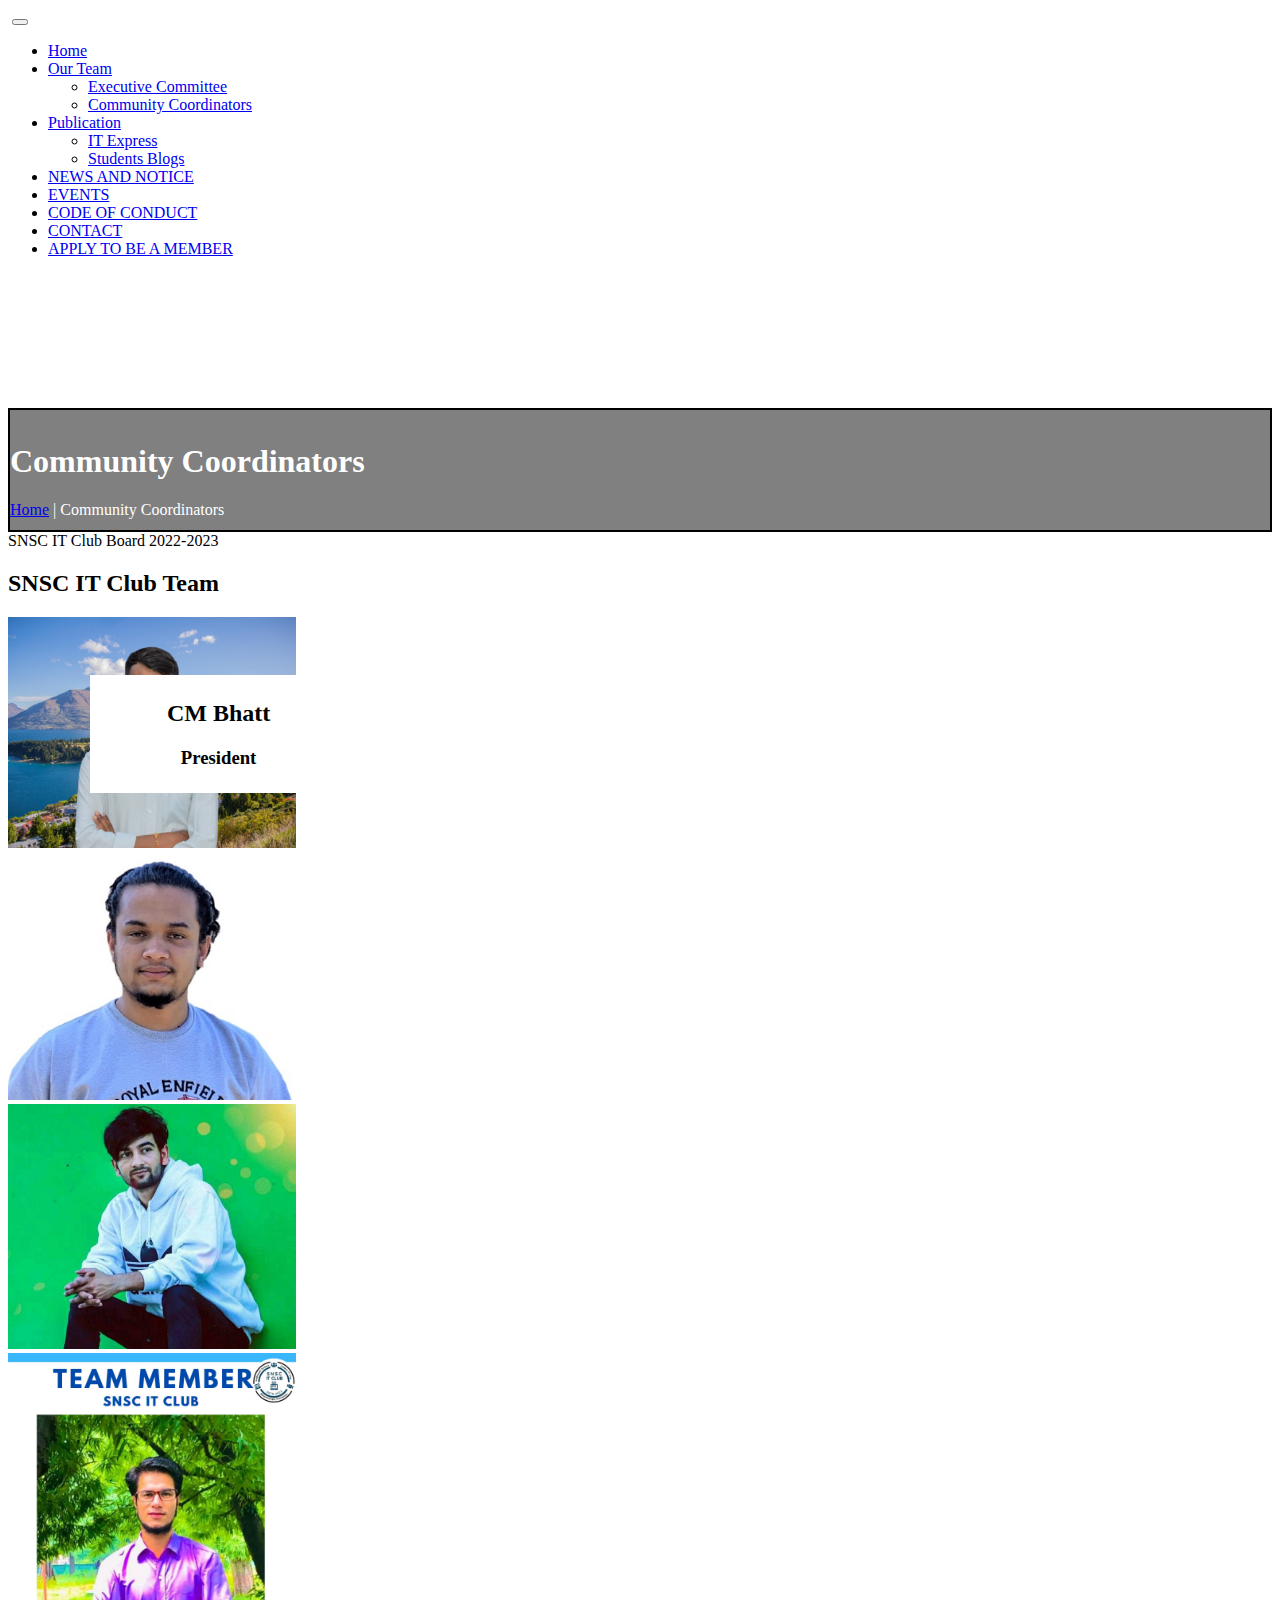
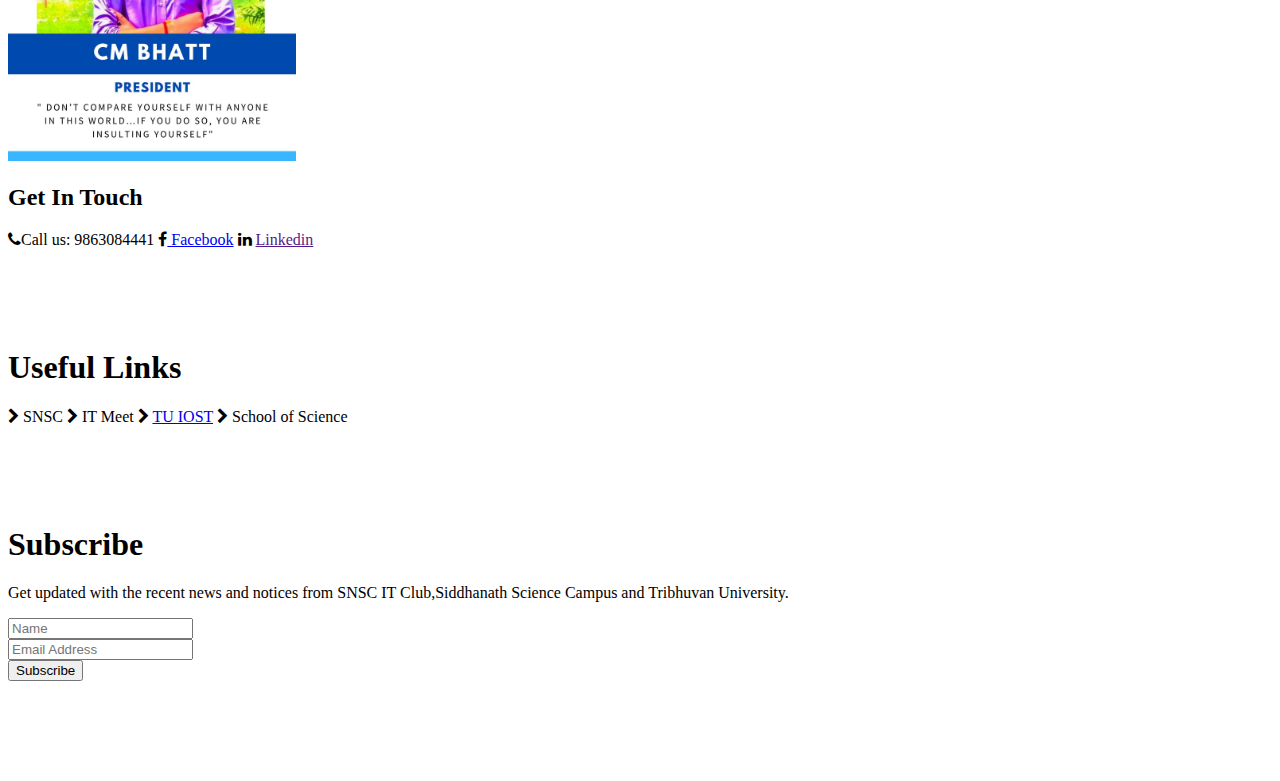
==== coordinators.html @ 70a1305a "contact page added." ====
<!DOCTYPE html>
<html lang="en">
  <head>
    <title>executive committee</title>
    <link
      rel="stylesheet"
      href="https://cdnjs.cloudflare.com/ajax/libs/font-awesome/4.7.0/css/font-awesome.min.css"
    />
    <link rel="stylesheet" href="style.css" />
    <!-- CSS only -->
    <link
      href="https://cdn.jsdelivr.net/npm/bootstrap@5.2.2/dist/css/bootstrap.min.css"
      rel="stylesheet"
      integrity="sha384-Zenh87qX5JnK2Jl0vWa8Ck2rdkQ2Bzep5IDxbcnCeuOxjzrPF/et3URy9Bv1WTRi"
      crossorigin="anonymous"
    />
  </head>
  <body>
    <nav class="navbar navbar-expand-lg bg-info fixed-top">
      <div class="container-fluid">
        <a class="navbar-brand logo" href=""
          ><img class="im" src="club logo.jpg" alt=""
        /></a>
        <button
          class="navbar-toggler"
          type="button"
          data-bs-toggle="collapse"
          data-bs-target="#navbarSupportedContent"
          aria-controls="navbarSupportedContent"
          aria-expanded="false"
          aria-label="Toggle navigation"
        >
          <span class="navbar-toggler-icon"></span>
        </button>
        <div class="collapse navbar-collapse" id="navbarSupportedContent">
          <ul class="navbar-nav m-auto mb-2 mb-lg-0">
            <li class="nav-item">
              <a class="nav-link active me-4" aria-current="page" href="index.html"
                >Home</a
              >
            </li>

            <li class="nav-item dropdown">
              <a
                class="nav-link me-4 dropdown-toggle active"
                href="#"
                role="button"
                data-bs-toggle="dropdown"
                aria-expanded="false"
              >
                Our Team
              </a>
              <ul class="dropdown-menu">
                <li>
                  <a class="dropdown-item" href="#">Executive Committee</a>
                </li>
                <li>
                  <a class="dropdown-item" href="#">Community Coordinators</a>
                </li>
              </ul>
            </li>
            <li class="nav-item me-4 dropdown active">
              <a
                class="nav-link dropdown-toggle active"
                href="#"
                role="button"
                data-bs-toggle="dropdown"
                aria-expanded="false"
              >
                Publication
              </a>
              <ul class="dropdown-menu">
                <li><a class="dropdown-item" href="#">IT Express</a></li>
                <li><a class="dropdown-item" href="#">Students Blogs</a></li>
              </ul>
            </li>
            <li class="nav-item">
              <a class="nav-link active me-4" aria-current="page" href="#"
                >NEWS AND NOTICE</a
              >
            </li>
            <li class="nav-item">
              <a class="nav-link active me-4" aria-current="page" href="#"
                >EVENTS</a
              >
            </li>
            <li class="nav-item">
              <a class="nav-link active me-4" aria-current="page" href="#"
                >CODE OF CONDUCT</a
              >
            </li>
            <li class="nav-item me-4">
              <a class="nav-link active" aria-current="page" href="#"
                >CONTACT</a
              >
            </li>
            <li class="nav-item">
              <a class="nav-link active" aria-current="page" href="#"
                >APPLY TO BE A MEMBER</a
              >
            </li>
          </ul>
        </div>
      </div>
    </nav>
    <div class="container-fluid head-box">
      <div><h1>Community Coordinators</h1>
      <a  class="text-light"href="index.html">Home</a> | <span>Community Coordinators</span></div>
    </div>
    <div class="coordinators">
      <div class="text-center">
        <span>  SNSC IT Club Board 2022-2023</span>
        <h2>SNSC IT Club Team</h2>
      </div>
      <div class="row mt-3">
        <div class="col-lg-3 col-sm-6 col-12">
          <div class="card d-flex align-items-center" style="width: 18rem">
            <img class="ex-image" src="Laxman1.png" height="100%" width="90%" alt="..." />
            <div class="detail">
              <h4>Laxman Dhami</h4>
              <p>Web Dev. Coordinator</p>
            </div>
          </div>
        </div>
        <div class="col-lg-3 col-sm-6 col-12">
          <div class="card d-flex align-items-center" style="width: 18rem">
            <img class="ex-image" src="aashish1.jpg" height="100%" width="90%" alt="..." />
            <div class="detail">
              <h4>Aashish Aryal</h4>
              <p>Mobile App Dev.Coordinator</p>
            </div>
          </div>
        </div>
        <div class="col-lg-3 col-sm-6 col-12">
          <div class="card d-flex align-items-center" style="width: 18rem">
            <img class="ex-image" src="paras1.jpg" height="100%" width="90%" alt="..." />
            <div class="detail">
              <h4>Puran Bam</h4>
              <p>Graphics Design Coordinator</p>
            </div>
          </div>
        </div>
        <div class="col-lg-3 col-sm-6 col-12">
          <div class="card d-flex align-items-center" style="width: 18rem">
            <img class="ex-image" src="cm.jpg" height="100%" width="90%" alt="..." />
            <div class="detail">
              <h2>CM Bhatt</h2>
              <h3>President</h3>
            </div>
          </div>
        </div>
    </div>
    <!-- Footer section -->
    <div class="container-fluid text-bg-secondary p-3">
      <div class="row">
        <div class="col-4 d-flex flex-column">
          <h2><b>Get In Touch</b></h2>
          <span><i class="fa fa-phone me-4"></i>Call us: 9863084441</span>
          <span
            ><i class="fa fa-facebook me-4"> </i
            ><a class="text-light" href="https://www.facebook.com/snscitclub">
              Facebook</a
            ></span
          >
          <span
            ><i class="fa fa-linkedin me-4"> </i>
            <a class="text-light" href="">Linkedin</a></span
          >
        </div>
        <div class="col-4 d-flex flex-column">
          <h1>Useful Links</h1>
          <span
            ><i class="fa fa-chevron-right me-4" aria-hidden="true"></i>
            SNSC</span
          >
          <span
            ><i class="fa fa-chevron-right me-4" aria-hidden="true"></i> IT
            Meet</span
          >
          <span
            ><i class="fa fa-chevron-right me-4" aria-hidden="true"></i>
            <a class="text-light" href="www.tuiost.edu.np">TU IOST</a></span
          >
          <span
            ><i class="fa fa-chevron-right me-4" aria-hidden="true"></i> School
            of Science</span
          >
        </div>
        <div class="col-4">
          <h1>Subscribe</h1>
          <p>
            Get updated with the recent news and notices from SNSC IT
            Club,Siddhanath Science Campus and Tribhuvan University.
          </p>
          <form>
            <div class="mb-3">
              <input
                type="text"
                class="form-control"
                id="name"
                placeholder="Name"
              />
            </div>
            <div class="mb-3">
              <input
                type="email"
                class="form-control"
                id="email"
                placeholder="Email Address"
              />
            </div>

            <button type="submit" class="btn btn-primary">Subscribe</button>
          </form>
        </div>
      </div>
    </div>
    <!-- JavaScript Bundle with Popper -->
    <script
      src="https://cdn.jsdelivr.net/npm/bootstrap@5.2.2/dist/js/bootstrap.bundle.min.js"
      integrity="sha384-OERcA2EqjJCMA+/3y+gxIOqMEjwtxJY7qPCqsdltbNJuaOe923+mo//f6V8Qbsw3"
      crossorigin="anonymous"
    ></script>
  </body>
</html>
---- style.css ----
.im {
  height: 100px;
  border-radius: 50%;
}

.carousel-item img {
  width: 100%;
  height: 100vh;
  object-fit: cover;
}
.p1 {
  text-align: justify;
}
.intro {
  margin-top: 40px;
}
.p2 {
  text-align: justify;
  width: 600px;
}
.coreteam {
  margin-top: 100px;
}
.ex-image {
  width: 100%;
  object-fit: cover;
}
.detail {
  border: none;
  width: 250px;
  position: absolute;
  top: 75%;
  left: 7%;
  background-color: white;
  color: black;
  text-align: center;
  padding: 5px 4px;
}
.col-4 {
  margin-bottom: 100px !important;
}
.head-box {
  margin-top: 150px;
  border: 2px solid black;
  height: 120px;
  display: flex;
  flex-direction: column;
  align-items: flex-start;
  justify-content: center;
  background-color: gray;
  color: white;
}
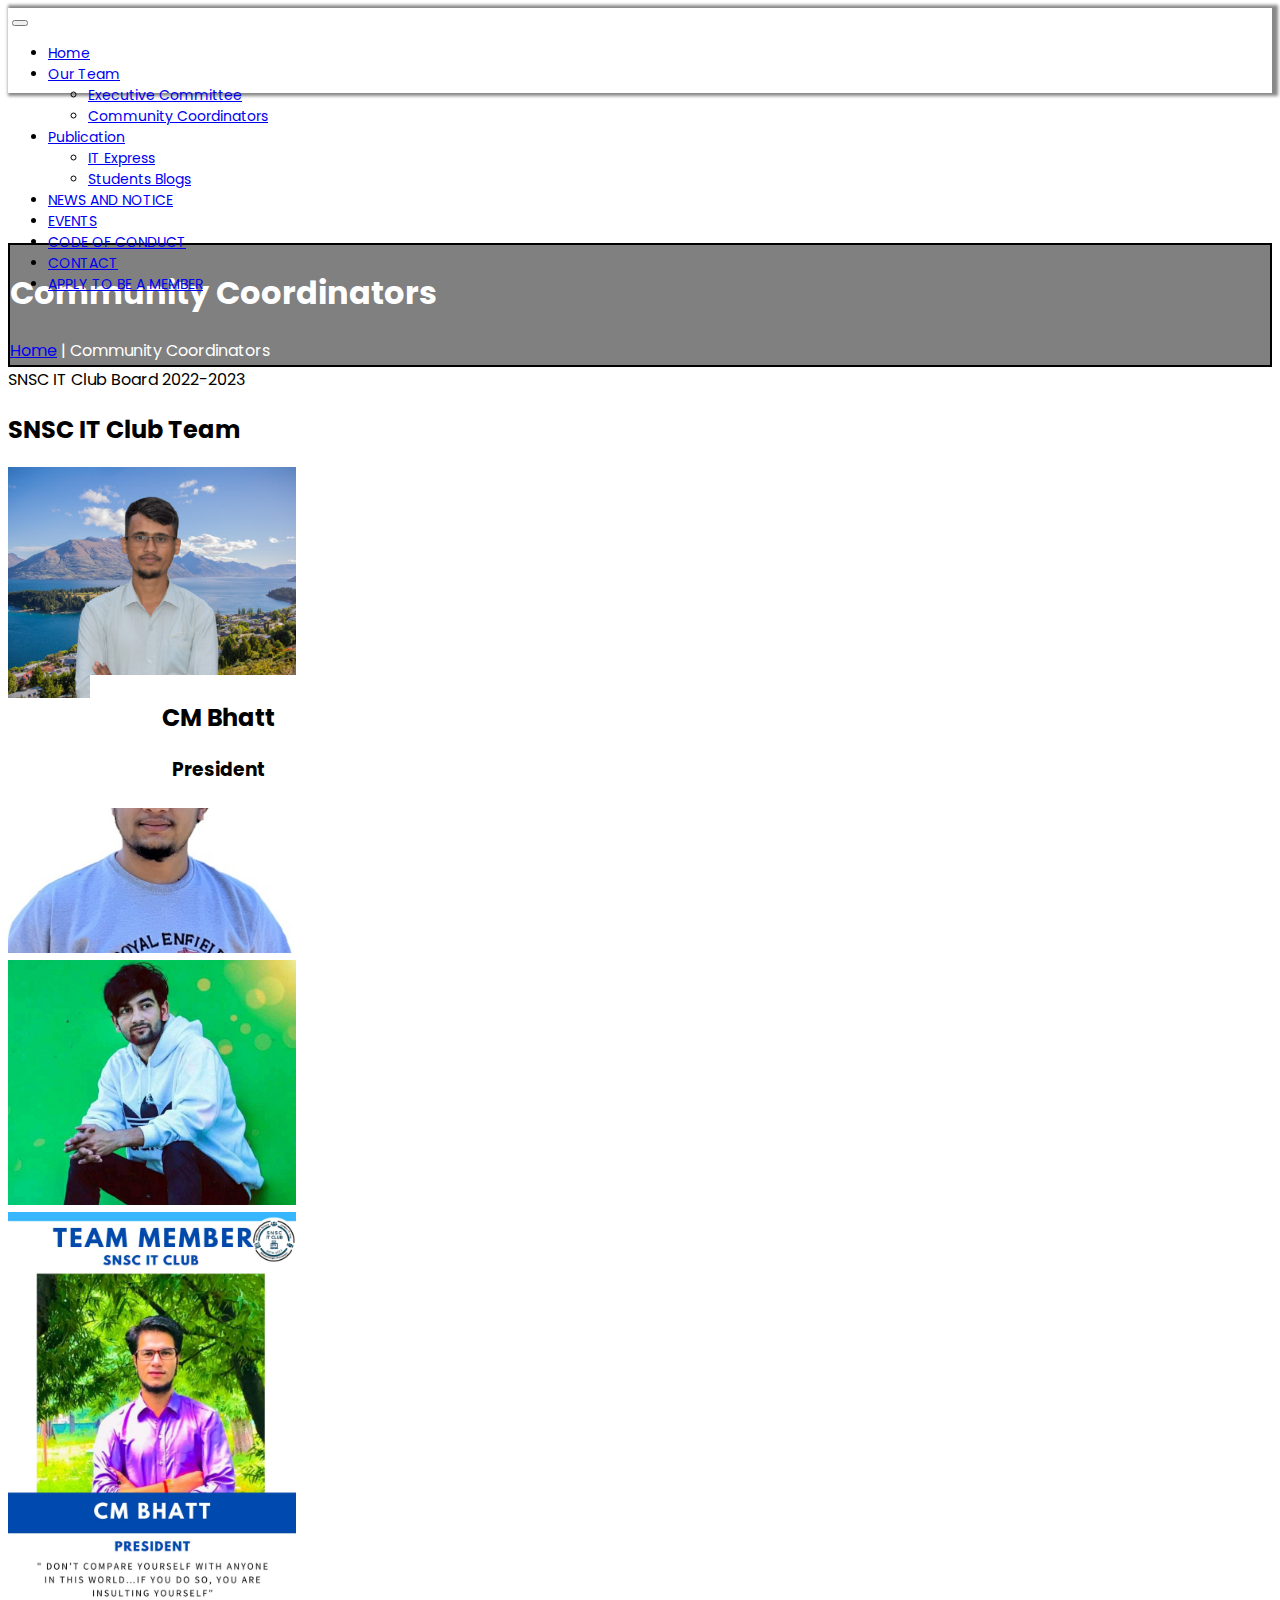
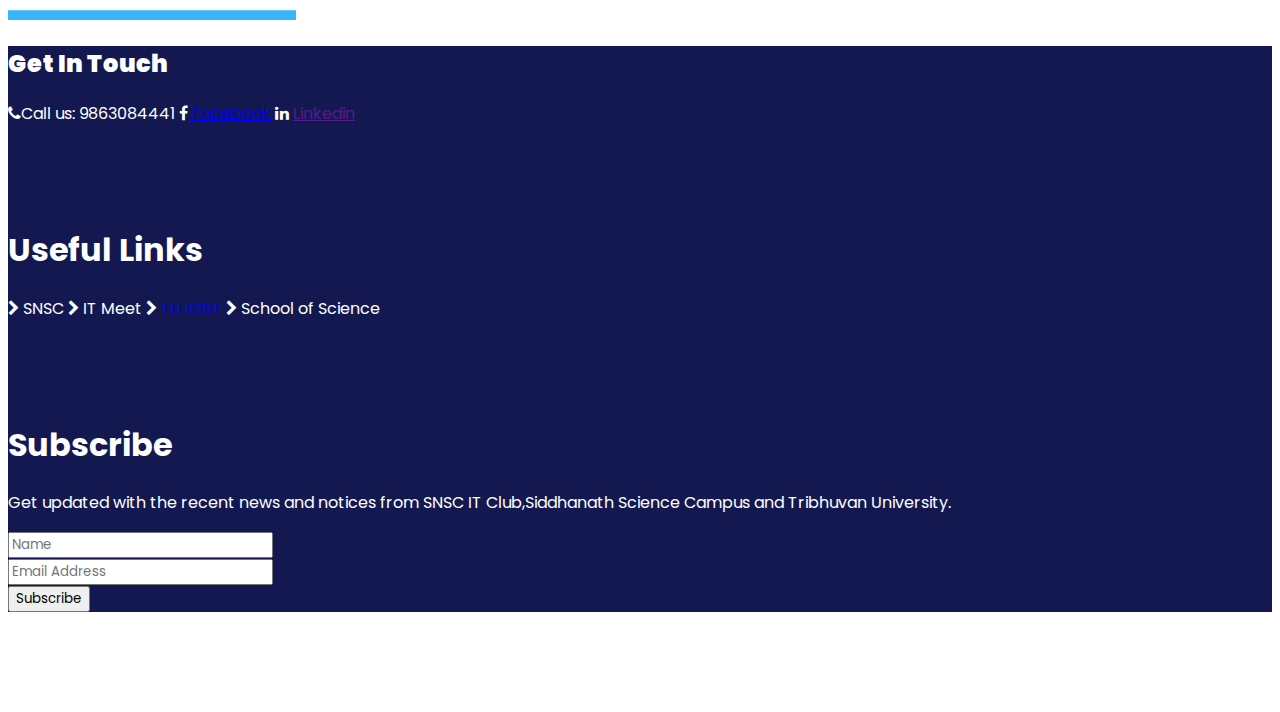
==== commit d1113b6d: "Updated" ====
--- a/coordinators.html
+++ b/coordinators.html
@@ -52,10 +52,10 @@
               </a>
               <ul class="dropdown-menu">
                 <li>
-                  <a class="dropdown-item" href="#">Executive Committee</a>
+                  <a class="dropdown-item" href="executive.html">Executive Committee</a>
                 </li>
                 <li>
-                  <a class="dropdown-item" href="#">Community Coordinators</a>
+                  <a class="dropdown-item" href="coordinators.html">Community Coordinators</a>
                 </li>
               </ul>
             </li>
@@ -85,17 +85,17 @@
               >
             </li>
             <li class="nav-item">
-              <a class="nav-link active me-4" aria-current="page" href="#"
+              <a class="nav-link active me-4" aria-current="page" href="code.html"
                 >CODE OF CONDUCT</a
               >
             </li>
             <li class="nav-item me-4">
-              <a class="nav-link active" aria-current="page" href="#"
+              <a class="nav-link active" aria-current="page" href="contact.html"
                 >CONTACT</a
               >
             </li>
             <li class="nav-item">
-              <a class="nav-link active" aria-current="page" href="#"
+              <a class="nav-link active" aria-current="page" href="membership.html"
                 >APPLY TO BE A MEMBER</a
               >
             </li>
@@ -151,7 +151,7 @@
         </div>
     </div>
     <!-- Footer section -->
-    <div class="container-fluid text-bg-secondary p-3">
+    <div class="container-fluid footer p-3">
       <div class="row">
         <div class="col-4 d-flex flex-column">
           <h2><b>Get In Touch</b></h2>
--- a/style.css
+++ b/style.css
@@ -1,11 +1,15 @@
+@import url("https://fonts.googleapis.com/css2?family=Poppins:ital,wght@0,100;0,200;0,300;0,400;0,500;0,600;1,100;1,200;1,300;1,400;1,500&display=swap");
+* {
+  font-family: "Poppins", sans-serif;
+}
 .im {
-  height: 100px;
+  height: 85px;
   border-radius: 50%;
 }
 
 .carousel-item img {
   width: 100%;
-  height: 100vh;
+  height: 200vh;
   object-fit: cover;
 }
 .p1 {
@@ -50,3 +54,34 @@
   background-color: gray;
   color: white;
 }
+.underline a {
+  text-decoration: none;
+}
+.footer {
+  background-color: #131950;
+  color: white;
+}
+.navbar {
+  height: 85px;
+  background: #fff;
+  box-shadow: 3px 0px 3px 3px #888888;
+  font-size: 14px;
+}
+.navbar-nav {
+  position: relative;
+}
+.navbar-nav a:hover {
+  color: #888888 !important;
+}
+.navbar a::after:hover {
+  content: "";
+  height: 1px;
+  width: 100%;
+  position: absolute;
+  bottom: 0;
+  left: 0;
+  background-color: red;
+}
+.carousel-caption {
+  margin-bottom: 180px;
+}
